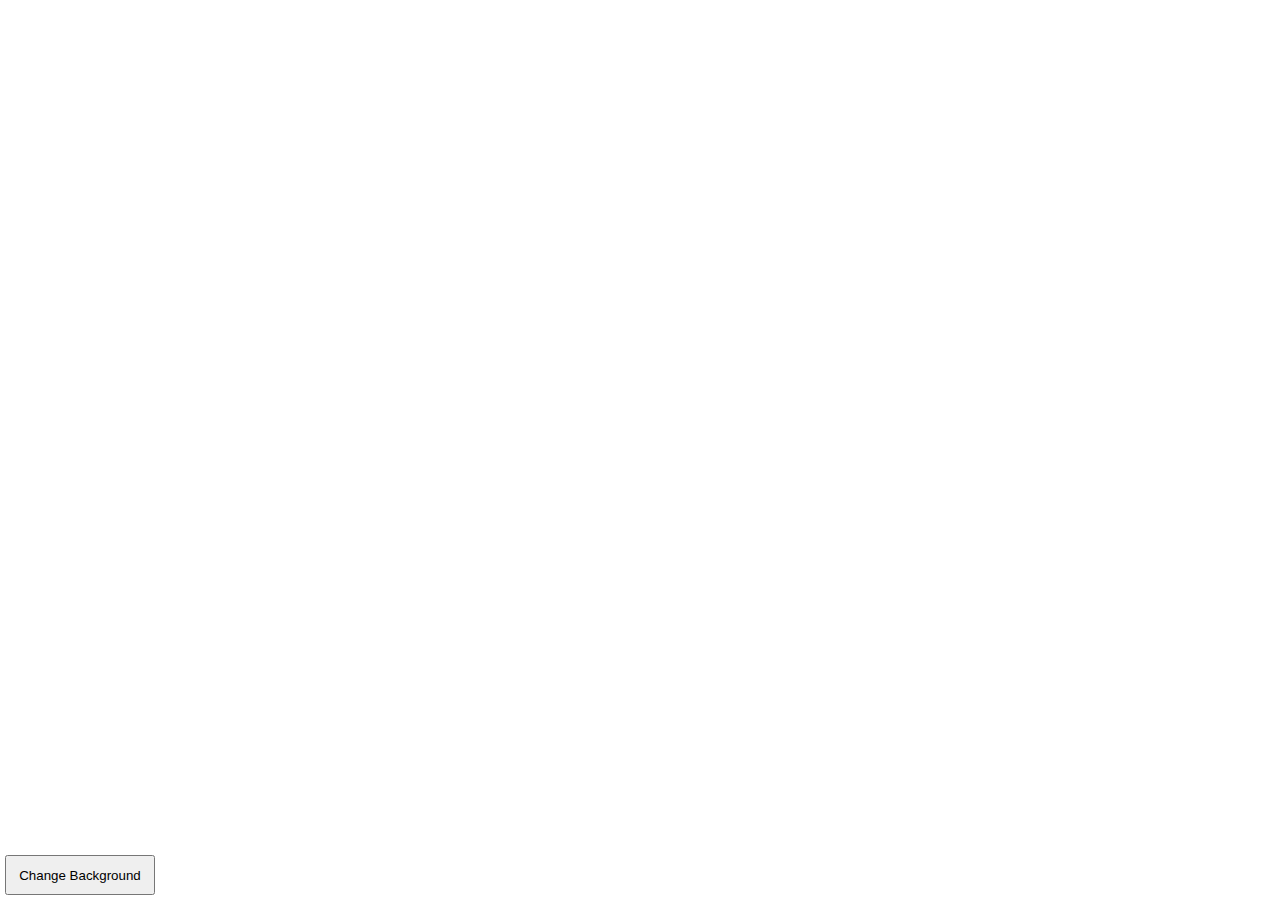
==== CSCE444/cssLayout/index.html @ e9ea003a "CSCE444 Contents" ====
<!DOCTYPE html>
<html lang="en">
<head>
    <meta charset="UTF-8">
    <title>The Metropolitan Museum of Art, New York: metmuseum.org</title>

    <!--Links-->
    <link rel="stylesheet" type="text/css" href="csslayoutstyles/cssLayoutStyle.css">
    <script language="javascript" type="text/javascript" src="scripts/cssLayoutScripts.js"></script>

</head>
<body>
<div id="BackgroundDiv"></div>
<button id="BackgroundButton">Change Background</button>
</body>



</html>
---- CSCE444/cssLayout/csslayoutstyles/cssLayoutStyle.css ----
body
{

}

.BodyBackgroundFill
{
    background-image: url(../img/OriginalMetropolitan.png);
}

#BackgroundButton
{
    width: 150px;
    height: 40px;
    position: fixed;
    bottom: 5px;
    left: 5px;
}
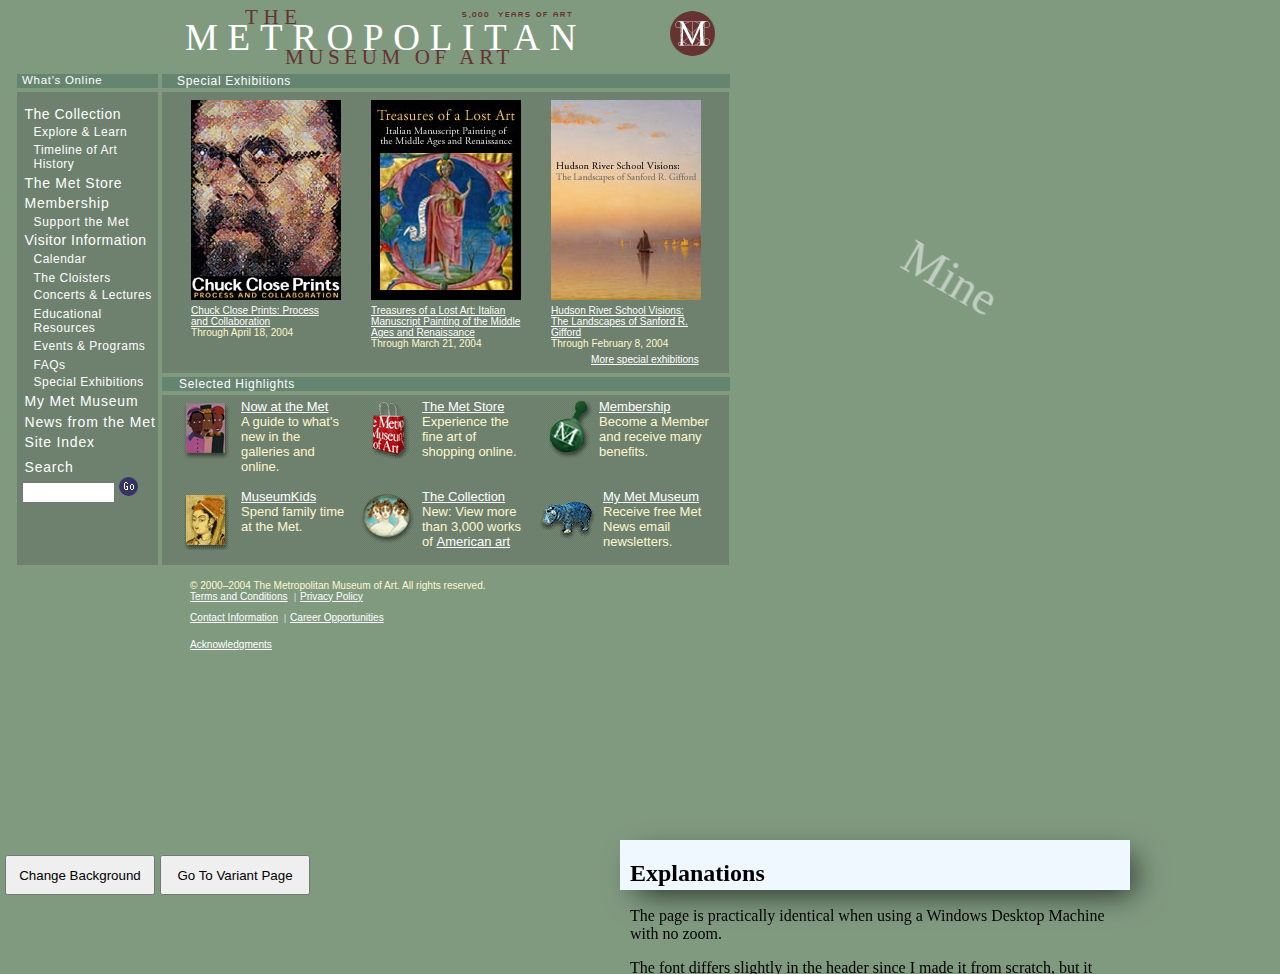
==== commit 42e1b708: "Final CSS Layout Update" ====
--- a/CSCE444/cssLayout/index.html
+++ b/CSCE444/cssLayout/index.html
@@ -10,10 +10,166 @@
 
 </head>
 <body>
-<div id="BackgroundDiv"></div>
-<button id="BackgroundButton">Change Background</button>
+    <!-- Background Manipulation -->
+    <div id="BackgroundDiv"></div>
+    <button id="BackgroundButton">Change Background</button>
+    <input id="ToVariantButton" type="button" onclick="location.href='variant.html';" value="Go To Variant Page" />
+    <div id="Mine" class="ShowWord">Mine</div>
+
+    <div id="Reasons">
+        <h2>Explanations</h2>
+        <p>The page is practically identical when using a Windows Desktop Machine with no zoom.</p>
+        <p>The font differs slightly in the header since I made it from scratch, but it looks fairly close.</p>
+        <p>
+            On a MAC OS the font is larger due to operating system rendering differences and I tried my best to make the font as close as possible to the original.
+            Nonetheless, there are different definitions to what the operating systems consider certain fonts, and cause my fonts to change.
+            Additionally, I counteracted many of the blatant differences with a bit of javascript and css to determine the OS of the user.
+            The functionality is exactly the same and the fonts differ by mere pixels, thus the positioning is relatively the same as the original.
+            If you test on a Windows desktop machine you will see far more similarities than on a MAC since the background image was taken on a Windows machine.
+            I could have made a second image appear specifically for the MAC taken from a MAC but I fear doing too much in the javascript since this is explicitly a CSS exercise according to the assignment details.
+        </p>
+        <p>
+            The sidebar also has similar text with similar letter spacing. The font used doesn't match exactly but has the correct formatting and spacing.
+        </p>
+        <p>Hopefully this finds you well! Thank you for looking at my CSS Layout Assignment</p>
+        <p>-Alejandro Suazo</p>
+    </div>
+
+    <div id="Original">Original</div>
+
+    <!-- My Version of the Metropolitan Page -->
+    <div id="SideBar">
+        <div id="WhatsOnline">What's Online</div>
+        <div id="SideBarContent">
+            <h1>The Collection</h1>
+            <h2>Explore & Learn</h2>
+            <h2 id="TimelineOfArtHistory">Timeline of Art History</h2>
+
+            <h1 id="MetStore">The Met Store</h1>
+
+            <h1 class="MarginAndSpacingFix">Membership</h1>
+            <h2 id="SupportTheMet">Support the Met</h2>
+
+            <h1>Visitor Information</h1>
+            <h2>Calendar</h2>
+            <h2 class="TopMarginFix">The Cloisters</h2>
+            <h2>Concerts & Lectures</h2>
+            <h2 class="TopMarginFix">Educational Resources</h2>
+            <h2>Events & Programs</h2>
+            <h2 class="TopMarginFix">FAQs</h2>
+            <h2>Special Exhibitions</h2>
+
+            <h1 class="MarginAndSpacingFix">My Met Museum</h1>
+            <h1 id="News">News from the Met</h1>
+            <h1 class="MarginAndSpacingFix">Site Index</h1>
+
+            <h1 id="Search">Search</h1>
+            <input id="SearchBox" type="text" name="lname">
+            <img id="GoButton" src="img/ho_green_go.gif">
+        </div>
+    </div>
+
+    <div id="Content">
+        <div id="TitleBar">
+            <img src="img/ho_green_mast1.png">
+            <div id="The5000YearsText">
+                <div class="leftColumn">THE</div>
+                <div class="rightColumn">5,000 &nbsp;YEARS OF ART </div>
+            </div>
+            <br>
+            <div id="MetropolitanText">METROPOLITAN</div>
+            <div id="MuseumOfArtText">MUSEUM OF ART</div>
+        </div>
+
+        <div id="CenterContent">
+
+            <div class="SubTitle"><span>Special Exhibitions</span></div>
+            <div id="SpecialExhibitionsContent">
+                <img class="CenterImage" src="img/chuck_big.jpg">
+                <img class="MiddleAndRightImage" src="img/tla_big.jpg">
+                <img class="MiddleAndRightImage" src="img/gifford.jpg">
+                <div id="ExhibitionDescriptions">
+                    <div id="ChuckClosePrints" class="Description">
+                        <span class="DescriptionDetailTitle">Chuck Close Prints: Process and Collaboration</span>
+                        <br>
+                        <span class="DescriptionDetails">Through April 18, 2004</span>
+                    </div>
+                    <div id="TreasuresOfALostArt" class="Description">
+                        <span class="DescriptionDetailTitle">Treasures of a Lost Art: Italian Manuscript Painting of the Middle Ages and Renaissance</span>
+                        <br>
+                        <span class="DescriptionDetails">Through March 21, 2004</span>
+                    </div>
+                    <div id="ThirdEntry" class="Description">
+                        <span class="DescriptionDetailTitle">Hudson River School Visions: The Landscapes of Sanford R. Gifford</span>
+                        <br>
+                        <span class="DescriptionDetails">Through February 8, 2004</span>
+                    </div>
+
+                    <div id="MoreSpecialExhibitions" class="Description DescriptionDetailTitle" style="">More special exhibitions</div>
+                </div>
+            </div>
+
+            <div class="SubTitle"><span id="SubTitleSpan">Selected Highlights</span></div>
+            <div id="SelectedHighlightsContent">
+                <img class="FirstImage" src="img/00.gif">
+                <div class="Description FirstRowImageDescriptions">
+                    <span class="DescriptionDetailTitle">Now at the Met</span>
+                    <br>
+                    <span class="DescriptionDetails">A guide to what's new in the galleries and online.</span>
+                </div>
+
+                <img class="FirstAndSecondRowImages" src="img/01.gif">
+                <div class="Description FirstRowImageDescriptions">
+                    <span class="DescriptionDetailTitle">The Met Store</span>
+                    <br>
+                    <span class="DescriptionDetails">Experience the fine art of shopping online.</span>
+                </div>
+
+                <img class="FirstAndSecondRowImages" src="img/02.gif">
+                <div id="FirstRowLastDescription" class="Description">
+                    <span class="DescriptionDetailTitle">Membership</span>
+                    <br>
+                    <span class="DescriptionDetails">Become a Member and receive many benefits.</span>
+                </div>
+
+                <br>
+                <!-- Just a spacer object-->
+                <div style="height: 23px; width: 100%;"></div>
+
+                <!-- Row 2 -->
+                <img class="FirstImage" src="img/10.gif">
+                <div class="Description" id="SecondRowFirstDescription">
+                    <span class="DescriptionDetailTitle">MuseumKids</span>
+                    <br>
+                    <span class="DescriptionDetails">Spend family time at the Met.</span>
+                </div>
+
+                <img class="FirstAndSecondRowImages" src="img/11.gif">
+                <div class="Description SecondRowDescriptions">
+                    <span class="DescriptionDetailTitle">The Collection</span>
+                    <br>
+                    <span class="DescriptionDetails">New: View more than 3,000 works of </span><span class="DescriptionDetailTitle">American art</span>
+                </div>
+
+                <img class="FirstAndSecondRowImages" src="img/12.gif">
+                <div id="SecondRowLastDescription" class="Description">
+                    <span class="DescriptionDetailTitle">My Met Museum</span>
+                    <br>
+                    <span class="DescriptionDetails">Receive free Met News email newsletters.</span>
+                </div>
+            </div>
+        </div>
+
+        <div id="FooterContent">
+            <div id="CopyrightInformation" class="Description DescriptionDetails">
+                © 2000–2004 The Metropolitan Museum of Art. All rights reserved.
+            </div>
+            <div id="TermsAndConditionsLink" class="Description DescriptionDetailTitle" style="">Terms and Conditions</div><span id="LineAfterTermsAndConditions"> | </span><div id="PrivacyPolicyLink" class="Description DescriptionDetailTitle">Privacy Policy</div>
+            <div id="ContactInformationLink" class="Description DescriptionDetailTitle">Contact Information</div><span id="LineAfterContactInformation"> | </span><div id="CareerOpportunitiesLink" class="Description DescriptionDetailTitle">Career Opportunities</div>
+            <div id="AcknowledgmentsLink" class="Description DescriptionDetailTitle">Acknowledgments</div>
+
+        </div>
+    </div>
 </body>
 
-
-
 </html>--- a/CSCE444/cssLayout/csslayoutstyles/cssLayoutStyle.css
+++ b/CSCE444/cssLayout/csslayoutstyles/cssLayoutStyle.css
@@ -1,11 +1,67 @@
+@font-face
+{
+    font-family: 'geometry_soft_probold_n';
+    src: url('../fonts/geometrysoftpro-boldn-webfont.eot');
+    src: url('../fonts/geometrysoftpro-boldn-webfont.eot?#iefix') format('embedded-opentype'),
+    url('../fonts/geometrysoftpro-boldn-webfont.woff2') format('woff2'),
+    url('../fonts/geometrysoftpro-boldn-webfont.woff') format('woff'),
+    url('../fonts/geometrysoftpro-boldn-webfont.ttf') format('truetype'),
+    url('../fonts/geometrysoftpro-boldn-webfont.svg#geometry_soft_probold_n') format('svg');
+    font-weight: normal;
+    font-style: normal;
+}
+
 body
 {
-
+    background-color: rgba(128, 154, 128, 1);
 }
 
 .BodyBackgroundFill
 {
     background-image: url(../img/OriginalMetropolitan.png);
+    z-index: 10 !important;
+}
+
+.ShowWord
+{
+    z-index: 100;
+    visibility: visible !important;
+}
+
+#Mine
+{
+    font-size: 48px;
+    position: fixed;
+
+    -webkit-transform: rotate(30deg);
+    -moz-transform: rotate(30deg);
+    -ms-transform: rotate(30deg);
+    -o-transform: rotate(30deg);
+
+    font-family: Impact;
+    color: rgba(255,255,255, 0.5);
+    top: 250px;
+    left: 900px;
+
+    visibility: hidden;
+}
+
+#Original
+{
+    font-size: 48px;
+    position: fixed;
+
+    -webkit-transform: rotate(30deg);
+    -moz-transform: rotate(30deg);
+    -ms-transform: rotate(30deg);
+    -o-transform: rotate(30deg);
+
+    font-family: Impact;
+    color: rgba(255,255,255, 0.5);
+    top: 250px;
+    left: 900px;
+
+    visibility: hidden;
 }
 
 #BackgroundButton
@@ -15,4 +71,551 @@
     position: fixed;
     bottom: 5px;
     left: 5px;
-}+    z-index: 1000;
+}
+
+#ToMainButton
+{
+    width: 150px;
+    height: 40px;
+    position: fixed;
+    bottom: 5px;
+    left: 160px;
+    z-index: 1000;
+}
+
+#ToVariantButton
+{
+    width: 150px;
+    height: 40px;
+    position: fixed;
+    bottom: 5px;
+    left: 160px;
+    z-index: 1000;
+}
+
+#BackgroundDiv
+{
+    width: 1917px;
+    height: 950px;
+    position: absolute;
+    top: 0px;
+    left: 0px;
+    z-index: -1;
+}
+
+#SideBar
+{
+    height: 100%;
+    width: 140px;
+    margin-left: 8.5px;
+    padding-top: 66px;
+    font-family: 'Arial Narrow', Arial, sans-serif;
+    color: white;
+    position: absolute;
+}
+
+#SideBarContent
+{
+    width: 100%;
+    height: 460px;
+    background-color: rgba(110, 129, 110, 1);
+    padding-top: 12.5px;
+    padding-left: 1.5px;
+}
+
+#SideBarContent h1
+{
+    font-size: 14px;
+    margin-left: 6.5px;
+    -webkit-margin-before: 1px;
+    -webkit-margin-after: 0em;
+    font-weight: 100;
+    letter-spacing: 0.5px;
+}
+
+#SideBarContent h2
+{
+    font-size: 12px;
+    -webkit-margin-before: 3.5px;
+    -webkit-margin-after: 3.5px;
+    margin-left: 15.5px;
+    font-weight: 100;
+    letter-spacing: 0.5px;
+}
+
+.SubTitle
+{
+    background-color: rgba(102,133,112, 1);
+    height: 14px;
+    width: calc(100% - 3px);
+    font-size: 12px;
+    letter-spacing: 0.7px;
+    padding-left: 4px;
+    color: white;
+    font-family: 'Arial Narrow', Arial, sans-serif;
+    font-weight: 100;
+    margin-bottom: 4px;
+}
+
+.SubTitle span
+{
+    padding-left: 11px;
+}
+
+#TitleBar
+{
+    width: 500px;
+    height: 63px;
+    padding: 3px;
+    padding-top: 0px;
+    color: rgba(102, 51, 51, 1);
+}
+
+#TitleBar img
+{
+
+    padding: 3px;
+    padding-top: 0px;
+    left: -5px;
+    top: -0.1px;
+    position: absolute;
+}
+
+.leftColumn
+{
+    display: inline;
+    position: absolute;
+    left: 245px;
+    top: 5px;
+    font-size: 21px;
+    letter-spacing: 5.6px;
+}
+
+.rightColumn
+{
+    display: inline;
+    position: absolute;
+    left: 462px;
+    top: 10px;
+    font-family: geometry_soft_probold_n;
+    font-size: 8px;
+    letter-spacing: 2px;
+    width: 200px;
+}
+
+#The5000YearsText
+{
+
+}
+
+#MetropolitanText
+{
+    font-size: 37px;
+    position: absolute;
+    top: 16px;
+    left: 185px;
+    letter-spacing: 9.7px;
+    color: white;
+}
+
+#MuseumOfArtText
+{
+    position: absolute;
+    top: 45px;
+    left: 285px;
+    font-size: 21px;
+    letter-spacing: 4.6px;
+    width: 300px;
+}
+
+#Content
+{
+    margin-left: 150px;
+}
+
+#CenterContent
+{
+    padding-left: 4px;
+    width: 566.9px;
+}
+
+#SpecialExhibitionsContent
+{
+    width: 100%;
+    height: 281px;
+    background-color: rgba(110, 129, 110, 1);
+    margin-bottom: 4px;
+}
+
+.CenterImage
+{
+    margin-top: 8px;
+    margin-left: 29px;
+    cursor: pointer;
+}
+
+#SelectedHighlightsContent
+{
+    width: 100%;
+    height: 169.5px;
+    background-color: rgba(110, 129, 110, 1);
+    margin-bottom: 4px;
+}
+
+.Description
+{
+    font-family: geneva, arial, sans-serif;
+    font-size: 10.1px;
+    display: inline-block;
+    width: 150px;
+    color: white;
+    position: absolute;
+}
+
+.DescriptionDetailTitle
+{
+    font-family: geneva, arial, sans-serif;
+    text-decoration: underline;
+    color: white;
+    display: inline-block;
+    cursor: pointer;
+}
+
+.DescriptionDetails
+{
+    color: rgba(255, 247, 206, 1);
+}
+
+#FooterContent
+{
+    margin-left: 32px;
+    margin-top: 15px;
+}
+
+#Reasons
+{
+    position: fixed;
+    bottom: 10px;
+    right: 150px;
+    width: 500px;
+    height: 50px;
+    text-overflow: ellipsis;
+    padding-left: 10px;
+    z-index: 10000;
+    background-color: aliceblue;
+
+    -webkit-box-shadow: 10px 10px 31px -7px rgba(0,0,0,0.75);
+    -moz-box-shadow: 10px 10px 31px -7px rgba(0,0,0,0.75);
+    -o-box-shadow: 10px 10px 31px -7px rgba(0,0,0,0.75);
+    box-shadow: 10px 10px 31px -7px rgba(0,0,0,0.75);
+
+    -webkit-transition: width 0.3s ease;
+    -moz-transition: width 0.3s ease;
+    -o-transition: width 0.3s ease;
+    transition: width 0.3s ease;
+
+    -webkit-transition: height 0.3s ease;
+    -moz-transition: height 0.3s ease;
+    -o-transition: height 0.3s ease;
+    transition: height 0.3s ease;
+}
+
+#Reasons:hover
+{
+    height: 500px;
+
+    -webkit-transition: height 0.3s ease;
+    -moz-transition: height 0.3s ease;
+    -o-transition: height 0.3s ease;
+    transition: height 0.3s ease;
+}
+
+/* Super specific element stuff (this exists because the assignment noted in the coding standards section: "Put all of
+    your style declarations into a separate .css file. Access them in your HTML via the class attribute, the name
+    attribute, or through HTML element level declarations")
+
+    These are case specific styles that would normally exist on the html in a style attribute, because it's extremely
+    specific and shouldn't be in the .css in my opinion
+    */
+
+#TimelineOfArtHistory
+{
+    margin-top: 4px !important;
+}
+
+#MetStore
+{
+    margin-top: 4px !important;
+    letter-spacing: 0.7px !important;
+}
+
+.MarginAndSpacingFix
+{
+    margin-top: 4px !important;
+    letter-spacing: 0.8px !important;
+}
+
+#SupportTheMet
+{
+    letter-spacing: 0.7px !important;
+}
+
+.TopMarginFix
+{
+    margin-top: 5px !important;
+}
+
+#News
+{
+    margin-top: 5px !important;
+    letter-spacing: 0.8px !important;
+}
+
+#Search
+{
+    margin-top: 9px !important;
+    letter-spacing: 0.8px !important;
+}
+
+#SearchBox
+{
+    margin-left: 4px !important;
+    margin-top: 5px !important;
+    width: 85px !important;
+}
+
+#GoButton
+{
+    margin-left: -3.5px !important;
+    margin-top: 1px !important;
+}
+
+.MiddleAndRightImage
+{
+    margin-top: 8px !important;;
+    cursor: pointer !important;;
+    margin-left: 26px !important;
+}
+
+#ExhibitionDescriptions
+{
+    margin-left: 29px !important;
+}
+
+#ChuckClosePrints
+{
+    width: 135px !important;
+    margin-top: 1px !important;
+}
+
+#TreasuresOfALostArt
+{
+    margin-left: 180px !important;
+    margin-top: 1px !important;
+}
+
+#ThirdEntry
+{
+    margin-left: 360px !important;
+    margin-top: 1px !important;
+}
+
+#MoreSpecialExhibitions
+{
+    left: 591px !important;
+    top: 354px !important;
+}
+
+#SubTitleSpan
+{
+    padding-left: 13px !important;
+}
+
+.FirstImage
+{
+    margin-left: 16px !important;
+    margin-top: 3.8px !important;
+}
+
+.FirstAndSecondRowImages
+{
+    margin-left: 122px !important;
+    margin-top: 3.8px !important;
+}
+
+.FirstRowImageDescriptions
+{
+    width: 100px !important;
+    font-size: 13px !important;
+    margin-left: 4px !important;
+    margin-top: 4px !important;
+}
+
+#FirstRowLastDescription
+{
+    width: 120px !important;
+    font-size: 13px !important;
+    margin-left: 4px !important;
+    margin-top: 4px !important;
+}
+
+#SecondRowFirstDescription
+{
+    width: 110px !important;
+    font-size: 13px !important;
+    margin-left: 4px !important;
+    margin-top: 3.5px !important;
+}
+
+.SecondRowDescriptions
+{
+    width: 100px !important;
+    font-size: 13px !important;
+    margin-left: 4px !important;
+    margin-top: 3.5px !important;
+}
+
+#SecondRowLastDescription
+{
+    width: 100px !important;
+    font-size: 13px !important;
+    margin-left: 8px !important;
+    margin-top: 3.5px !important;
+}
+
+#CopyrightInformation
+{
+    width: 400px !important;
+}
+
+#TermsAndConditionsLink
+{
+    width: 300px !important;
+    margin-top:11px !important;
+    display: inline-block !important;
+}
+
+#LineAfterTermsAndConditions
+{
+    margin-left: 104px !important;
+    margin-top:11px !important;
+    color: white !important;
+    font-size: 10.1px !important;
+    position: absolute !important;
+}
+
+#PrivacyPolicyLink
+{
+    margin-left: 110px !important;
+    margin-top:11px !important;
+    display: inline-block !important;
+}
+
+#ContactInformationLink
+{
+    width: 300px !important;
+    margin-top: 32px !important;
+    display: inline-block !important;
+}
+
+#LineAfterContactInformation
+{
+    margin-left: 94.1px !important;
+    margin-top:32px !important;
+    color: white !important;
+    font-size: 10.1px !important;
+    position: absolute !important;
+}
+
+#CareerOpportunitiesLink
+{
+    margin-left: 100px !important;
+    margin-top:32px !important;
+    display: inline-block !important;
+}
+
+#AcknowledgmentsLink
+{
+    width: 300px !important;
+    margin-top: 59px !important;
+    display: inline-block !important;
+}
+
+#WhatsOnline
+{
+    background-color: rgba(102,133,112, 1);
+    height: 14px;
+    width: calc(100% - 4px);
+    font-size: 11.5px;
+    letter-spacing: 0.7px;
+    padding-left: 5.5px;
+    color: white;
+    font-family: 'Arial Narrow', Arial, sans-serif;
+    font-weight: 100;
+    margin-bottom: 4px;
+}
+
+.MAC .Description
+{
+    font-size: 9.1px;
+    letter-spacing: 0.3px;
+    line-height: 11px;
+}
+
+.MAC .FirstRowImageDescriptions
+{
+    width: 105px !important;
+    font-size: 12px !important;
+    margin-left: 4px !important;
+    margin-top: 4px !important;
+    line-height: 15px;
+    letter-spacing: -0.1px;
+}
+
+.MAC #FirstRowLastDescription
+{
+    width: 120px !important;
+    font-size: 12.5px !important;
+    margin-left: 4px !important;
+    margin-top: 4px !important;
+    line-height: 15px;
+    letter-spacing: 0px;
+}
+
+.MAC #SecondRowFirstDescription
+{
+    width: 110px !important;
+    font-size: 12px !important;
+    margin-left: 4px !important;
+    margin-top: 3.5px !important;
+    line-height: 15px;
+    letter-spacing: -0.1px;
+}
+
+.MAC .SecondRowDescriptions
+{
+    width: 110px !important;
+    font-size: 12px !important;
+    margin-left: 4px !important;
+    margin-top: 3.5px !important;
+    line-height: 15px;
+    letter-spacing: -0.1px;
+}
+
+.MAC #SecondRowLastDescription
+{
+    width: 105px !important;
+    font-size: 12.5px !important;
+    margin-left: 8px !important;
+    margin-top: 3.5px !important;
+    line-height: 15px;
+    letter-spacing: 0px;
+}
+
+.MAC #ContactInformationLink,
+.MAC #CopyrightInformation
+{
+    letter-spacing: 0.1px;
+}
+
